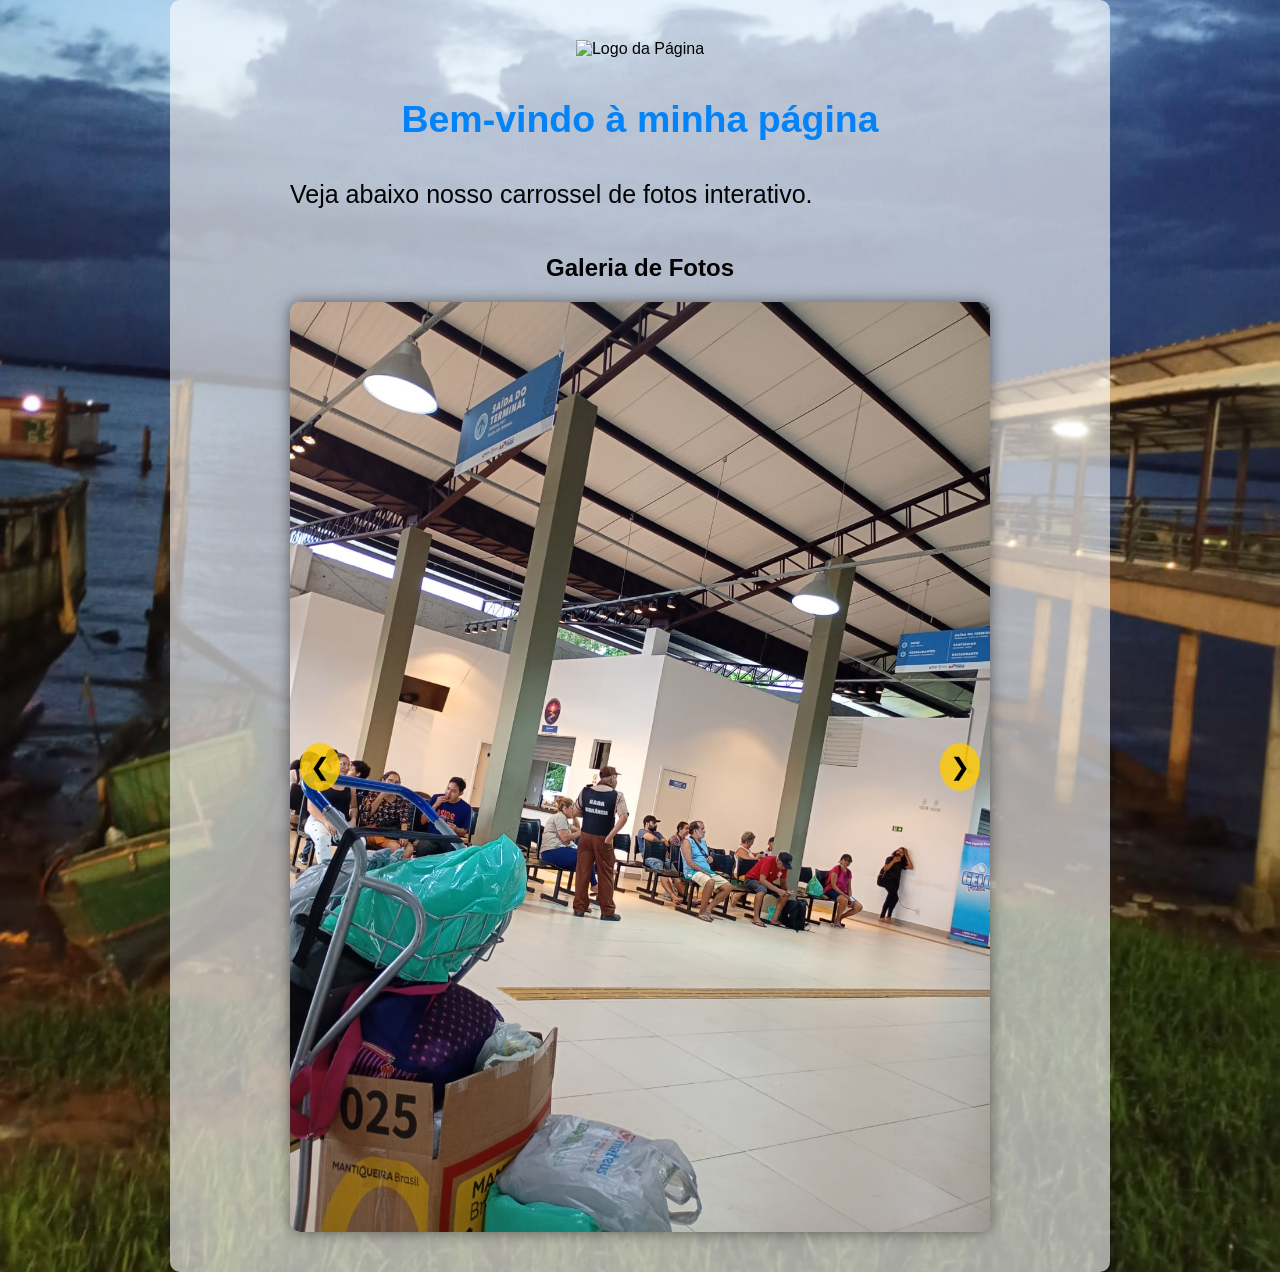
==== carrossel.html @ 361480cf "Add files via upload" ====
<!DOCTYPE html>
<html lang="pt-BR">

<head>
    <meta charset="UTF-8">
    <title>Carrossel de Fotos</title>
    <link rel="stylesheet" href="style.css">
</head>

<body>
    <div class="container">
        <header class="logo">
            <img src="logo.png" alt="Logo da Página">
        </header>

        <section class="apresentacao">
            <h1>Bem-vindo à minha página</h1>
            <p>Veja abaixo nosso carrossel de fotos interativo.</p>
        </section>

        <!-- Carrossel -->
        <section class="carrossel-container">
            <h2>Galeria de Fotos</h2>
            <div class="carrossel">
                <button class="prev">&#10094;</button>
                <div class="slides">
                    <img src="/midia/foto1.jpg" alt="Foto 1">
                    <img src="/midia/foto2.jpeg" alt="Foto 2">
                    <img src="/midia/foto3.jpeg" alt="Foto 3">
                    <img src="/midia/foto4.jpeg" alt="Foto 4">
                </div>
                <button class="next">&#10095;</button>
            </div>
        </section>
    </div>

    <script src="script.js"></script>
</body>

</html>
---- style.css ----
body {
    font-family: Arial, sans-serif;
    background-image: url('/midia/fundo.jpeg');
    /* Caminho da imagem de fundo */
    background-size: cover;
    /* Faz a imagem preencher toda a tela */
    background-position: center;
    /* Centraliza a imagem */
    background-repeat: no-repeat;
    /* Evita repetição da imagem */
    background-attachment: fixed;
    /* Mantém o fundo fixo ao rolar a página */
    color: #020202;
    margin: 0;
    padding: 0;
}

/* Container principal */
.container {
    max-width: 900px;
    margin: 0 auto;
    padding: 40px 20px;
    background-color: rgba(255, 255, 255, 0.623);
    /* Fundo translúcido para destacar o conteúdo */
    border-radius: 10px;
}

/* Logo */
.logo {
    text-align: center;
    margin-bottom: 10px;
}

.logo img {
    max-width: 300px;
    height: auto;
}

/* Texto de apresentação */
.apresentacao {
    max-width: 700px;
    margin: 0 auto 40px;
    text-align: left;
    line-height: 1.6;
    font-size: 25px;
}

.apresentacao h1 {
    text-align: center;
    color: #0482f8;
    margin-bottom: 20px;
}

/* Cards */
.cards {
    display: flex;
    justify-content: space-around;
    margin-bottom: 40px;
}

.card {
    background: #fdfafaab;
    padding: 20px;
    border-radius: 10px;
    width: 40%;
    text-align: center;
    box-shadow: 0 0 10px rgb(0, 45, 248);
}

.card h2 {
    color: #0482f8;
}

.btn {
    display: inline-block;
    margin-top: 15px;
    padding: 25px 35px;
    background-color: #0482f8;
    color: #ffffff;
    text-decoration: none;
    border-radius: 5px;
    font-weight: bold;
}

.btn:hover {
    background-color: #283e9e;
}

/* Vídeo e Carrossel */
.video-container,
.carrossel-container {
    margin-top: 40px;
    text-align: center;
}

video {
    width: 100%;
    max-width: 700px;
    border-radius: 8px;
}

/* Carrossel */
.carrossel {
    position: relative;
    max-width: 700px;
    margin: 0 auto;
    overflow: hidden;
    border-radius: 10px;
    box-shadow: 0 0 15px rgba(0, 0, 0, 0.5);
}

.slides {
    display: flex;
    transition: transform 0.5s ease-in-out;
}

.slides img {
    width: 100%;
    flex-shrink: 0;
    border-radius: 10px;
}

.prev,
.next {
    position: absolute;
    top: 50%;
    transform: translateY(-50%);
    background-color: rgba(255, 204, 0, 0.8);
    border: none;
    padding: 10px;
    cursor: pointer;
    font-size: 24px;
    border-radius: 50%;
}

.prev {
    left: 10px;
}

.next {
    right: 10px;
}

.prev:hover,
.next:hover {
    background-color: #ffaa00;
}
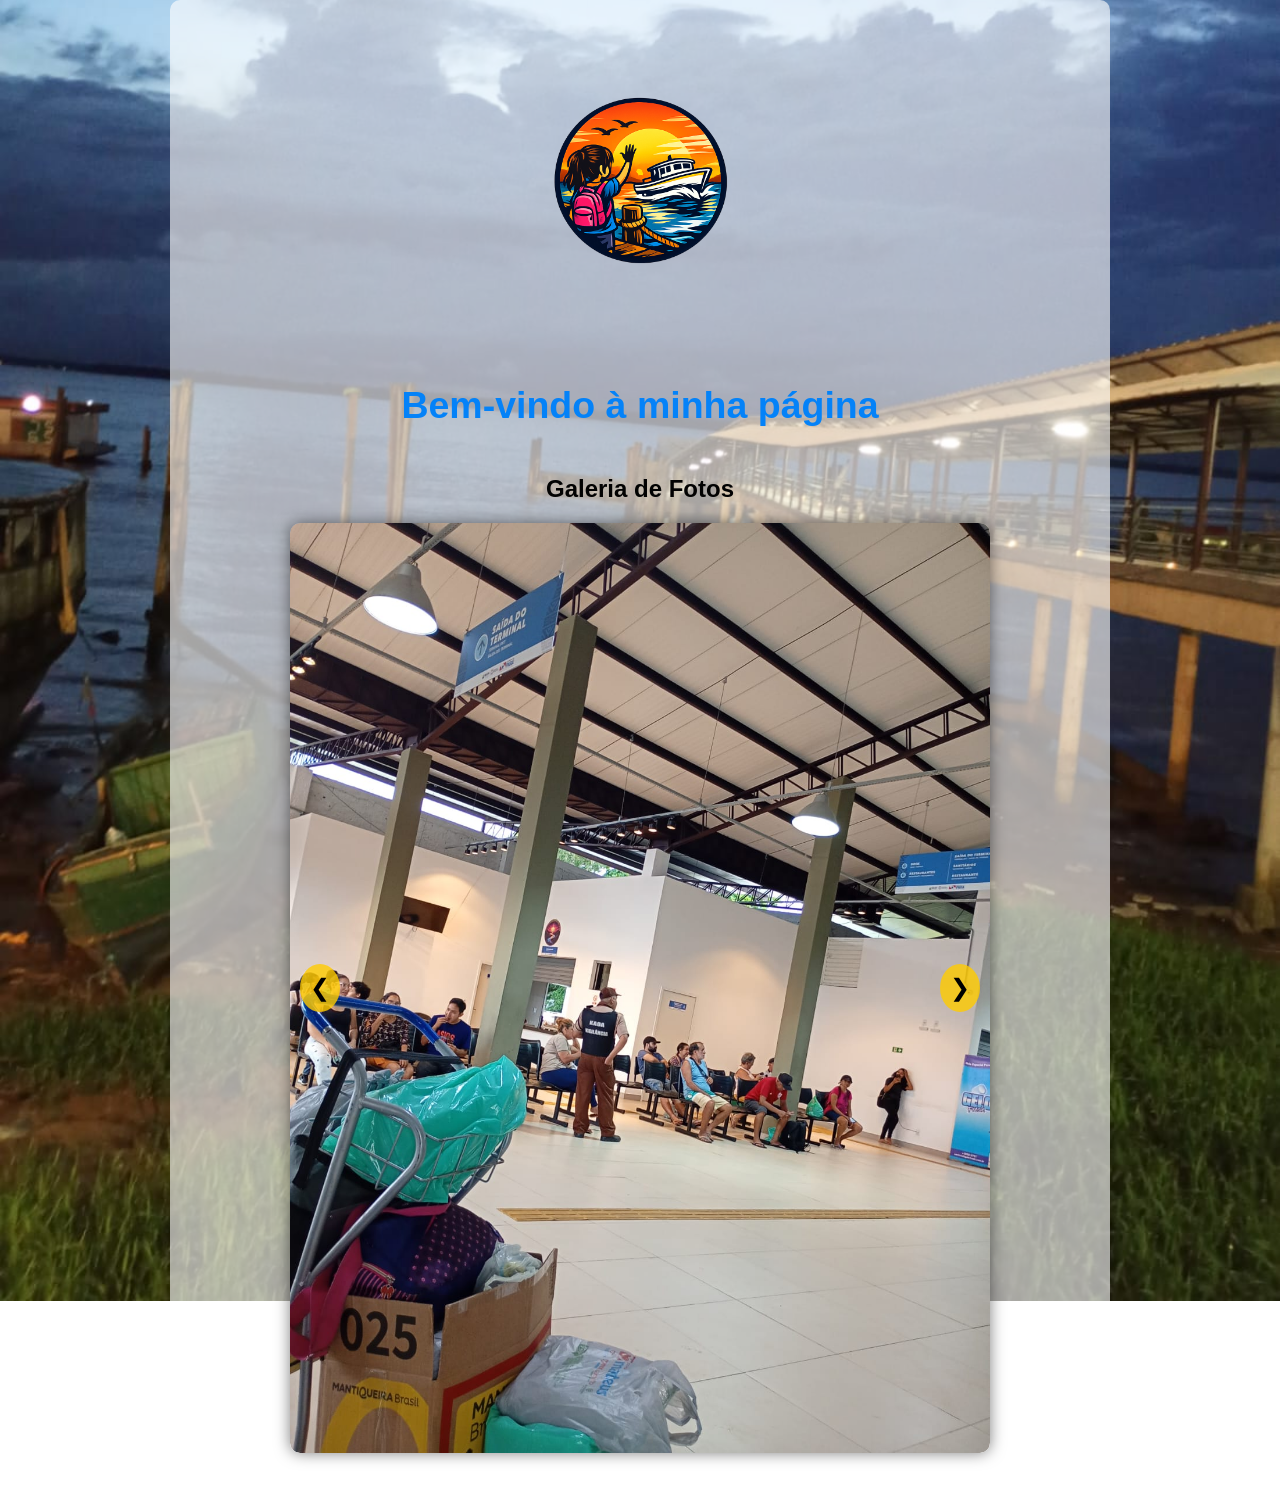
==== commit 4636b766: "Update carrossel.html" ====
--- a/carrossel.html
+++ b/carrossel.html
@@ -10,12 +10,11 @@
 <body>
     <div class="container">
         <header class="logo">
-            <img src="logo.png" alt="Logo da Página">
+            <img src="/midia/logo.png" alt="Logo">
         </header>
 
         <section class="apresentacao">
             <h1>Bem-vindo à minha página</h1>
-            <p>Veja abaixo nosso carrossel de fotos interativo.</p>
         </section>
 
         <!-- Carrossel -->
@@ -37,4 +36,4 @@
     <script src="script.js"></script>
 </body>
 
-</html>+</html>
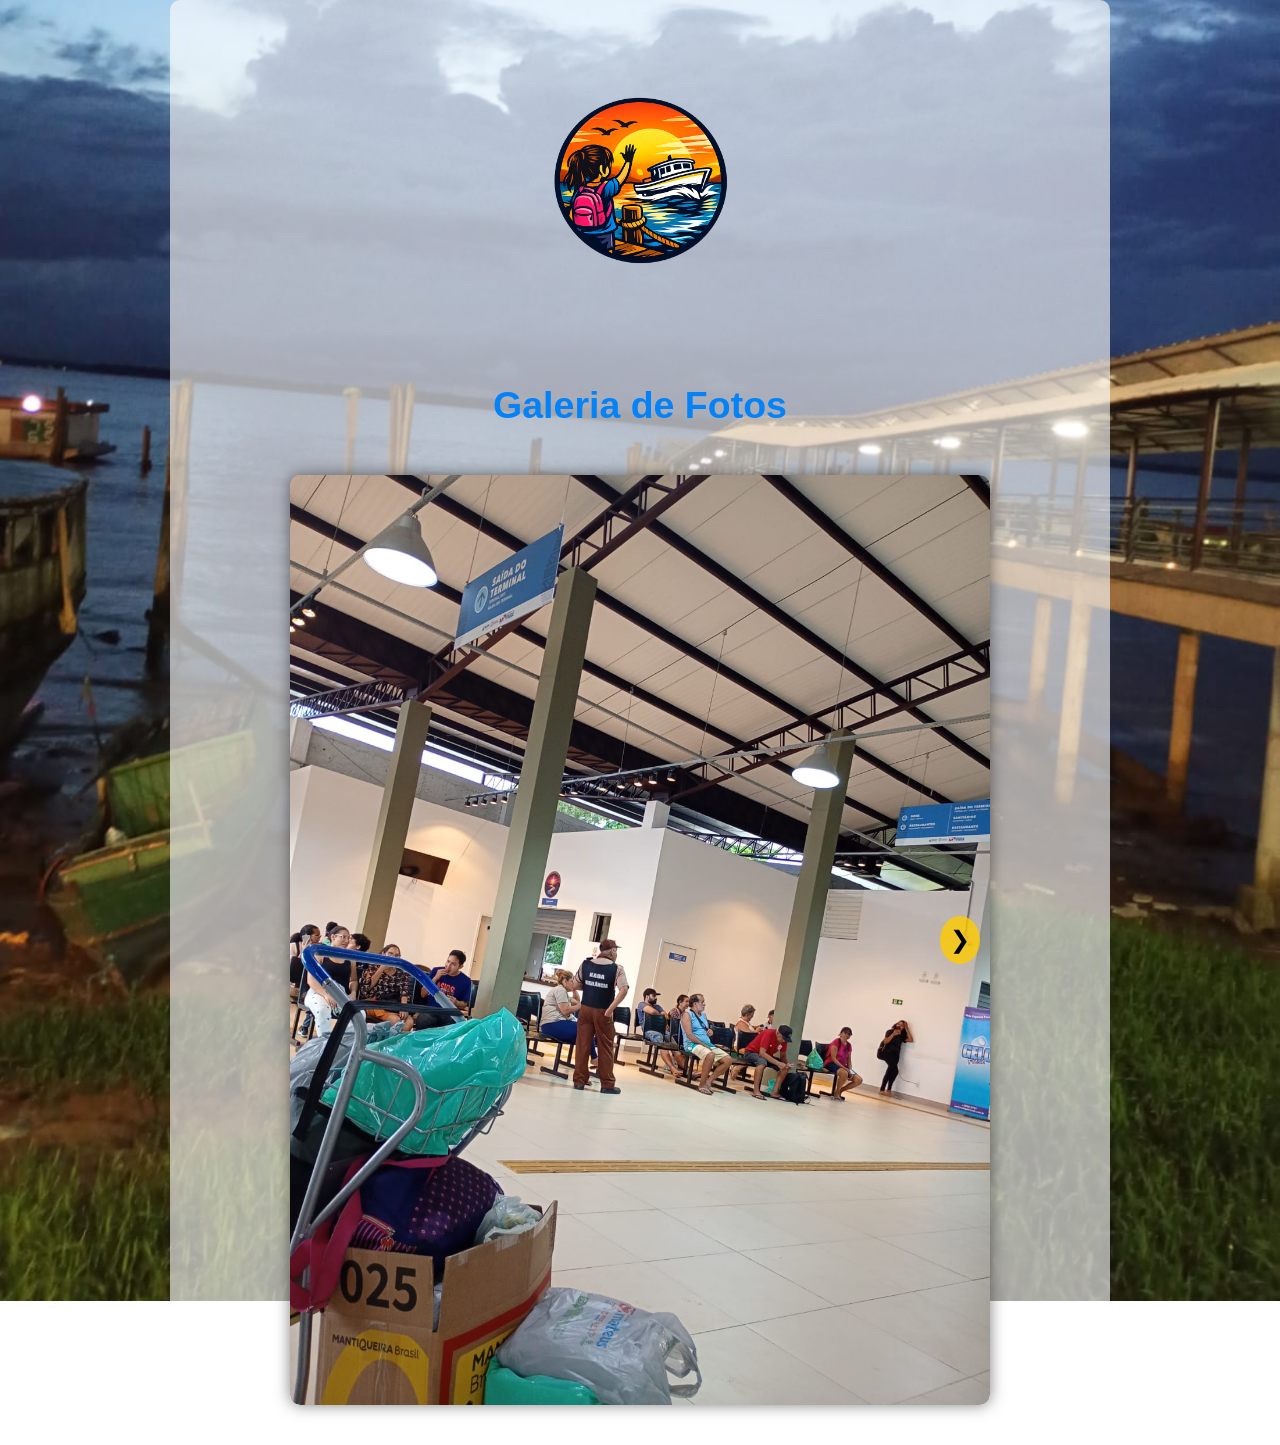
==== commit c84a0b72: "Update carrossel.html" ====
--- a/carrossel.html
+++ b/carrossel.html
@@ -10,29 +10,29 @@
 <body>
     <div class="container">
         <header class="logo">
-            <img src="/midia/logo.png" alt="Logo">
+            <img src="./midia/logo.png" alt="Logo">
         </header>
 
         <section class="apresentacao">
-            <h1>Bem-vindo à minha página</h1>
+            <h1>Galeria de Fotos</h1>
         </section>
 
         <!-- Carrossel -->
         <section class="carrossel-container">
-            <h2>Galeria de Fotos</h2>
             <div class="carrossel">
                 <button class="prev">&#10094;</button>
                 <div class="slides">
-                    <img src="/midia/foto1.jpg" alt="Foto 1">
-                    <img src="/midia/foto2.jpeg" alt="Foto 2">
-                    <img src="/midia/foto3.jpeg" alt="Foto 3">
-                    <img src="/midia/foto4.jpeg" alt="Foto 4">
+                    <img src="./midia/foto1.jpg" alt="Foto 1">
+                    <img src="./midia/foto2.jpeg" alt="Foto 2">
+                    <img src="./midia/foto3.jpeg" alt="Foto 3">
+                    <img src="./midia/foto4.jpeg" alt="Foto 4">
                 </div>
                 <button class="next">&#10095;</button>
             </div>
         </section>
     </div>
 
+    <!-- Script no final do body -->
     <script src="script.js"></script>
 </body>
 
--- a/style.css
+++ b/style.css
@@ -144,4 +144,4 @@
 .prev:hover,
 .next:hover {
     background-color: #ffaa00;
-}+}
